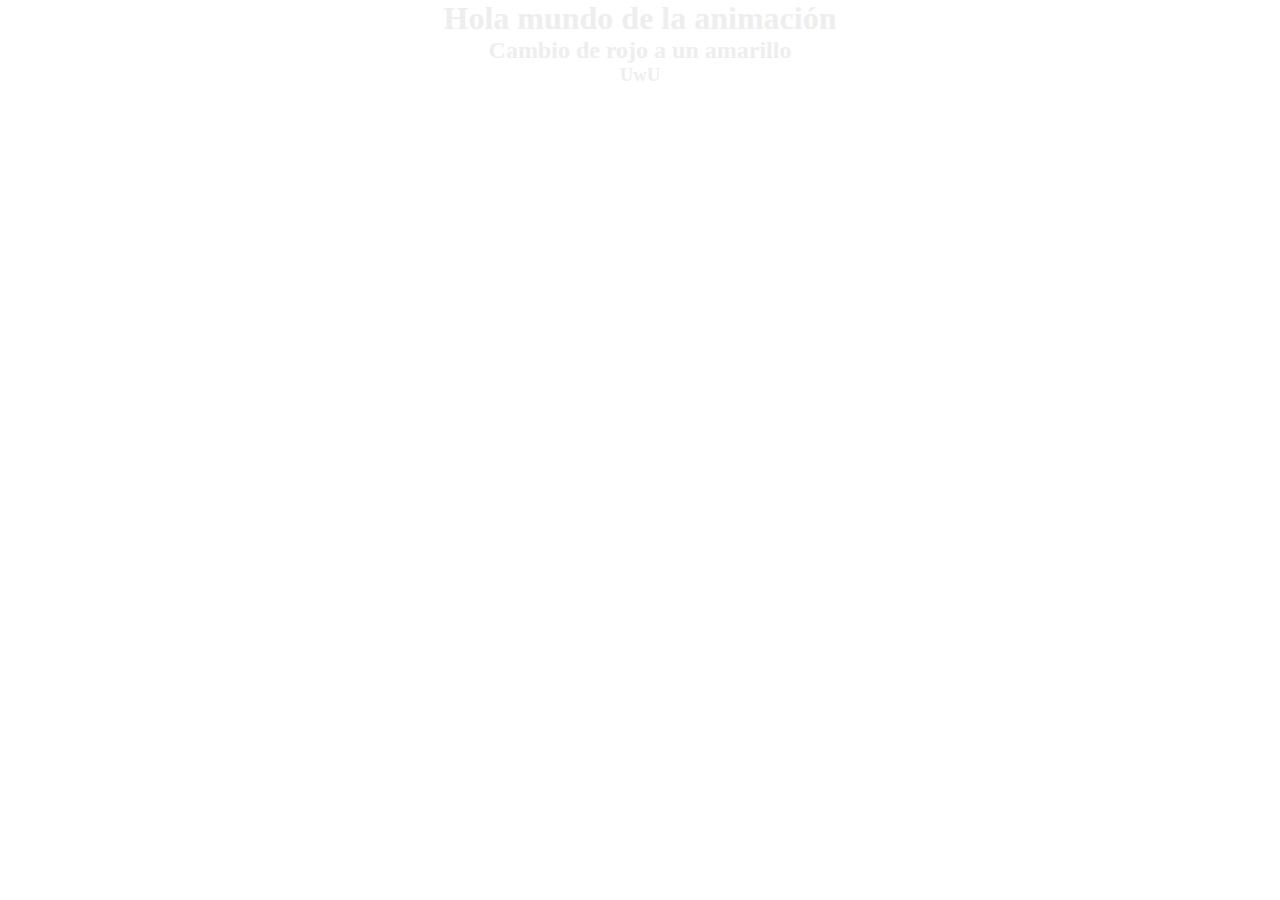
==== animacion.html @ 5f4783ad "ni para copiar código sirvo" ====
<!DOCTYPE html>
<html lang="en">
<head>
    <meta charset="UTF-8">
    <meta http-equiv="X-UA-Compatible" content="IE=edge">
    <meta name="viewport" content="width=device-width, initial-scale=1.0">
    <title>Mi primera animación</title>
    <link rel="stylesheet" href="css/masterstyle.css">
</head>
<body>
    <div class="animada">
        <h1>Hola mundo de la animación</h1>
        <h2>Cambio de rojo a un amarillo</h2>
        <h3>UwU</h3> 
    </div>
    <div class="loader"></div>
    <div class="loader-double"></div>
    <div class="container-label"></div>
</body>
</html>
---- css/masterstyle.css ----
*{
    padding: 0;
    margin: 0;
    color: #eee;
    text-align: center;
}

html, body{
    background-color: white;
}

.main-container{
    border: 4px solid rgb(255, 122, 0);
    border-radius: 10px;
    margin: 2rem;
    background-color: rgb(50, 50, 50);
}
nav, section, footer, article, aside{
    border: 2px solid rgb(55, 122, 100);
    margin: 10rem;
    border-radius: 10px;
    padding: 10rem;
}
article, aside{
    width: 40%;
    
    background-color: rgb(107, 107, 107);
}
nav, section, footer{
    background-color: rgb(77, 77, 77);
}
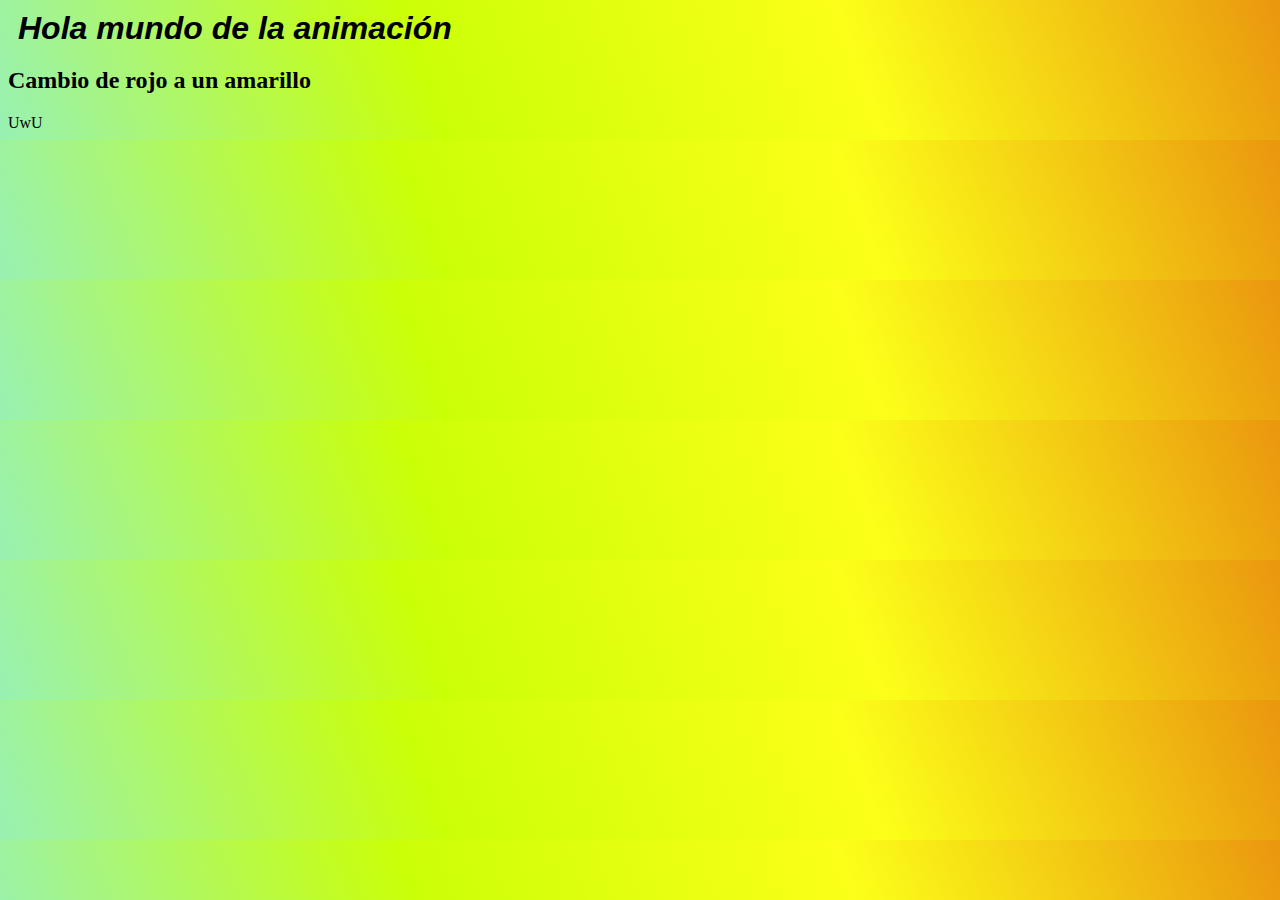
==== commit 4461ef99: "Curriculum UwU" ====
--- a/animacion.html
+++ b/animacion.html
@@ -10,11 +10,12 @@
 <body>
     <div class="animada">
         <h1>Hola mundo de la animación</h1>
-        <h2>Cambio de rojo a un amarillo</h2>
-        <h3>UwU</h3> 
+        <h2>Cambio de rojo a un amarillo</h2> 
     </div>
     <div class="loader"></div>
     <div class="loader-double"></div>
-    <div class="container-label"></div>
+    <div class="container-label">
+        <div class="label">UwU</div>
+    </div>
 </body>
 </html>--- a/css/masterstyle.css
+++ b/css/masterstyle.css
@@ -1,31 +1,56 @@
-*{
-    padding: 0;
-    margin: 0;
-    color: #eee;
-    text-align: center;
+body{
+    background: linear-gradient(70deg, rgb(152, 241, 179), rgb(202, 255, 8), rgb(252, 255, 25), rgb(234, 151, 14));
 }
-
-html, body{
+.hoja{
     background-color: white;
+    width: 60%;
+    border-style: solid;
+    border-width: 30px;
+    border-top-color: white;
+    border-right-color: white;
+    border-bottom-color: white;
+    border-left-color: white;
+    margin: auto;
+    margin-top: 2.5%;
+    box-shadow: 2px 2px 4px rgba(0, 0, 0, .6);
 }
-
-.main-container{
-    border: 4px solid rgb(255, 122, 0);
-    border-radius: 10px;
-    margin: 2rem;
-    background-color: rgb(50, 50, 50);
+h1{
+    text-align: left;
+    margin: 10px;
+    margin-bottom: 20px;
+    font-style: oblique;
+    font-family:Verdana, Geneva, Tahoma, sans-serif;
 }
-nav, section, footer, article, aside{
-    border: 2px solid rgb(55, 122, 100);
-    margin: 10rem;
-    border-radius: 10px;
-    padding: 10rem;
+hr{
+    color: black;
 }
-article, aside{
-    width: 40%;
-    
-    background-color: rgb(107, 107, 107);
+p.tipo{
+    margin: 10px;
+    font-size: 24px;
+    color: rgb(214, 43, 0);
+    font-family: fantasy;
+    margin-top: 20px;    
 }
-nav, section, footer{
-    background-color: rgb(77, 77, 77);
+p.dato{
+    margin: 10px;
+    font-size: 20px;
+    font-family: sans-serif;
+}
+img.imagen{
+    width: 80%;
+    height: 80%;
+    border-radius: 10%;
+    box-shadow: 2px 2px 4px rgba(0, 0, 0, .6);   
+}
+article{
+    display: inline-block;
+    width: 45%;
+    height: 45%;
+    padding: 1rem;
+}
+li{
+    margin: 10px;
+    font-size: 20px;
+    font-family: sans-serif;
+    text-align: justify;
 }